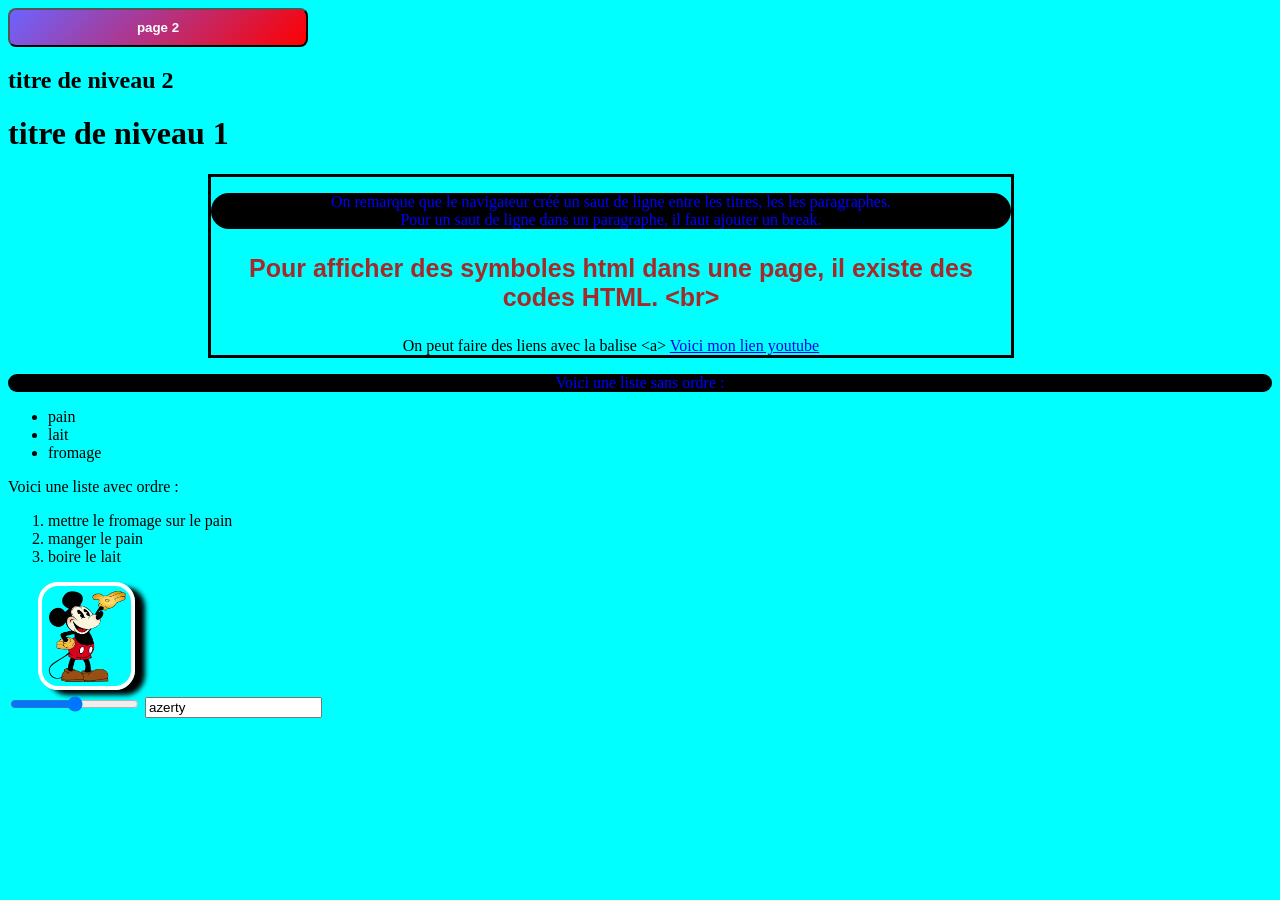
==== html/index.html @ 8ff33caf "script get element page troll" ====
<!DOCTYPE html>
<html lang="fr">
    <head>
        <link rel="stylesheet" href="../css/style.css">
        <script src="../js/script.js"></script>
        <meta charset="UTF-8">
        <meta name="viewport" content="width=device-width, initial-scale=1.0">
        <title>Debuter en html</title>
    </head>

    <body>
        <a href="/html/deuxieme.html"><button>page 2</button></a>
        <!--Ceci est un commentaire-->
        <h2>titre de niveau 2</h2>
        <h1>titre de niveau 1</h1>
        <div class = "boite1">
        <p>On remarque que le navigateur
            créé un saut de ligne entre les titres, les les paragraphes. <br>
            Pour un saut de ligne dans un paragraphe, il faut ajouter un break.
        </p>
        <p class="deux">
            Pour afficher des symboles html dans une page, il existe des codes HTML. &lt;br&gt;
        </p>

        On peut faire des liens avec la balise &lt;a&gt;

        <a href="https://www.youtube.com/watch?v=djSGoS_gt1Q">
            Voici mon lien youtube
        </a>
        </div>
        
        <P>
            Voici une liste sans ordre :
            <ul>
                <li>pain</li>
                <li>lait</li>
                <li>fromage</li>
            </ul>
            Voici une liste avec ordre :
            <ol>
                <li>mettre le fromage sur le pain</li>
                <li>manger le pain</li>
                <li>boire le lait</li>
            </ol>
        </P>

        <a href="contact.html"><img src="../img/Micket.png" id="monImage"></a>

        <form action="">
            <input type="range" name="range" id="range">
            <input type="text" name="text" id="text" value="azerty">

        </form>

        <form action="">
            <script>
                //let curseur = querySelector("input");
                //console.log(curseur);
                //console.log(curseur.value);
                let curseur = document.getElementById("text");
                console.log(curseur);
                console.log(curseur.value);
            </script>
        </form>

    </body>
</html>
---- css/style.css ----
body {
    background-color: aqua;
}

p {
    color: blue;
    background-color: black;
    border-radius: 20px;
    width: 100%;
    text-align: center;
}

.deux {
    color: brown;
    background-color: aqua;
    font-family: Arial, Helvetica, sans-serif;
    font-size: 25px;
    font-weight: bold;
}

img {
    height: 100px;
    border-style: solid;
    border-width: 4px;
    border-radius: 20px;
    border-color: white;
    box-shadow: 10px 5px 5px black;
    margin-left: 30px;

}

button {
    background: linear-gradient(135deg, #6c63ff, red);
    color: white;
    padding: 10px 22px;
    border-radius: 8px;
    text-decoration: none;
    font-weight: 600;
    width: 300px;
    transition: background-color 0.3s;
}

button:hover{
    color: white;
    background-color: black;
    transition: 0.3s;
    transform: scale(1.20);
}

.boite1{
    border-style: solid;
    border-width: 50%;
    width: 800px;
}

div{
    text-align: center;
    margin-left: 200px;
}
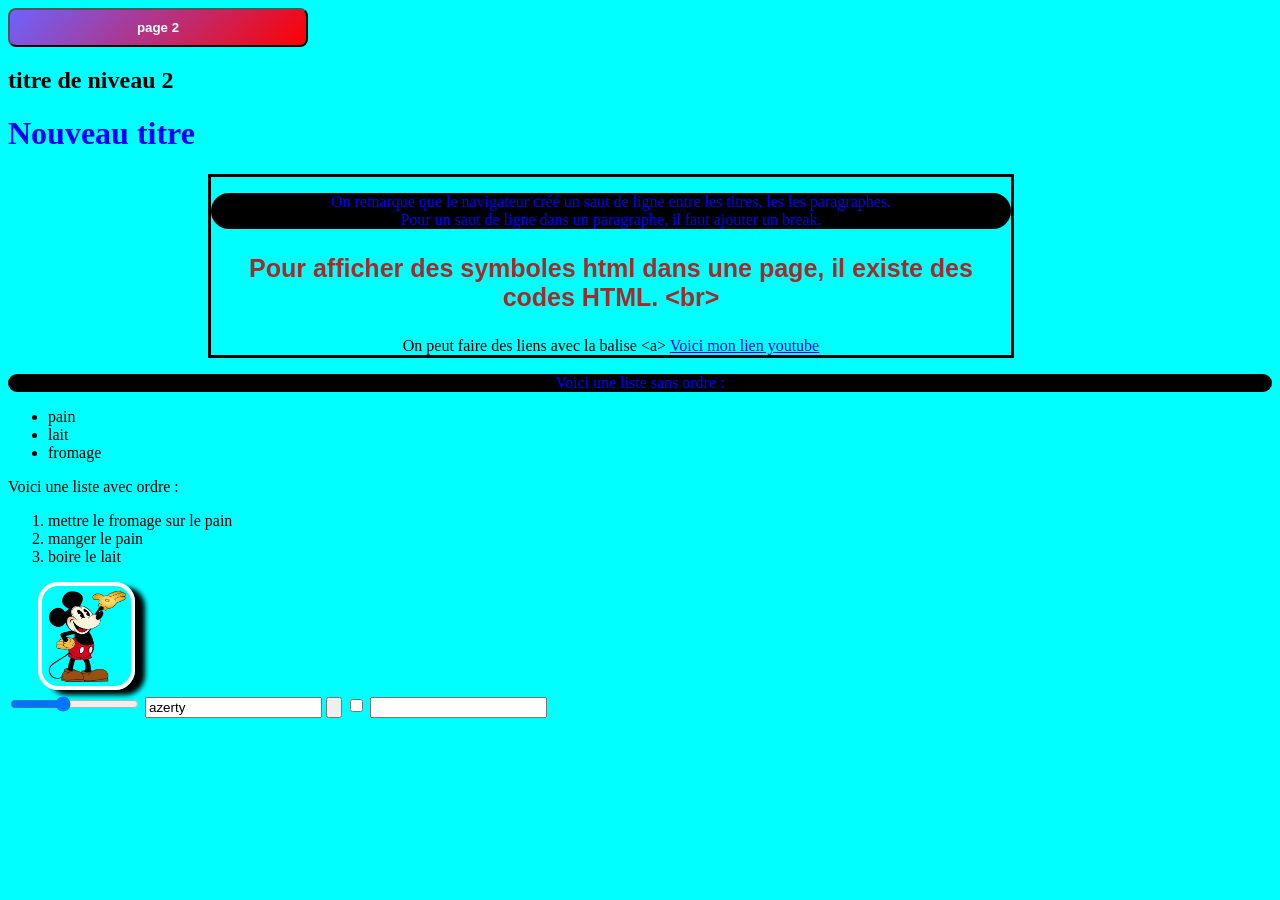
==== commit 60fa3c21: "script" ====
--- a/html/index.html
+++ b/html/index.html
@@ -2,7 +2,7 @@
 <html lang="fr">
     <head>
         <link rel="stylesheet" href="../css/style.css">
-        <script src="../js/script.js"></script>
+        <link rel="stylesheet" href="../css/style2.css">
         <meta charset="UTF-8">
         <meta name="viewport" content="width=device-width, initial-scale=1.0">
         <title>Debuter en html</title>
@@ -47,21 +47,57 @@
         <a href="contact.html"><img src="../img/Micket.png" id="monImage"></a>
 
         <form action="">
-            <input type="range" name="range" id="range">
+            <input type="range" name="range" id="range" min="0" max="500" value="200">
             <input type="text" name="text" id="text" value="azerty">
+            <input type="button" name="button" id="button">
+            <input type="checkbox" name="checkbox" id="checkbox" value="check1">
+            <input type="password" name="password" id="password">
 
         </form>
 
+        <script src="../js/script.js"></script>
         <form action="">
             <script>
-                //let curseur = querySelector("input");
+                let titre = document.querySelector("h1");
+                titre.textContent = "Nouveau titre";
+                bouton.addEventListener('click', function(){
+                    titre.textContent = "Titre modifié au clic";
+                });
+
+                let pression = false;
+                let bouton = document.getElementById("button");
+                bouton.addEventListener('click', function(){
+                    if (pression == false) {
+                        titre.textContent = "Titre modifié au clic";
+                        titre.style.color = "red";
+                        pression = true;
+                    }
+                    else {
+                        titre.textContent = "titre de base";
+                        titre.style.color = "black";
+                        pression = false;
+                    }
+                });
+
+                //let curseur = document.querySelector("input");
                 //console.log(curseur);
                 //console.log(curseur.value);
-                let curseur = document.getElementById("text");
-                console.log(curseur);
-                console.log(curseur.value);
+                //curseur.addEventListener('change', function(){
+                //    console.log(curseur.value);
+                //});
+
+                //let text = document.querySelector("#text");
+                //console.log(text);
+                //console.log(text.value);
+
+                //let curseur = document.getElementById("text");
+                //console.log(curseur);
+                //console.log(curseur.value);
+
+                //let box = document.getElementById("checkbox");
+                //console.log(box);
+                //console.log(box.checked);
             </script>
         </form>
-
     </body>
 </html>
--- a/css/style2.css
+++ b/css/style2.css
@@ -0,0 +1,3 @@
+h1 {
+    color: blue;
+}
